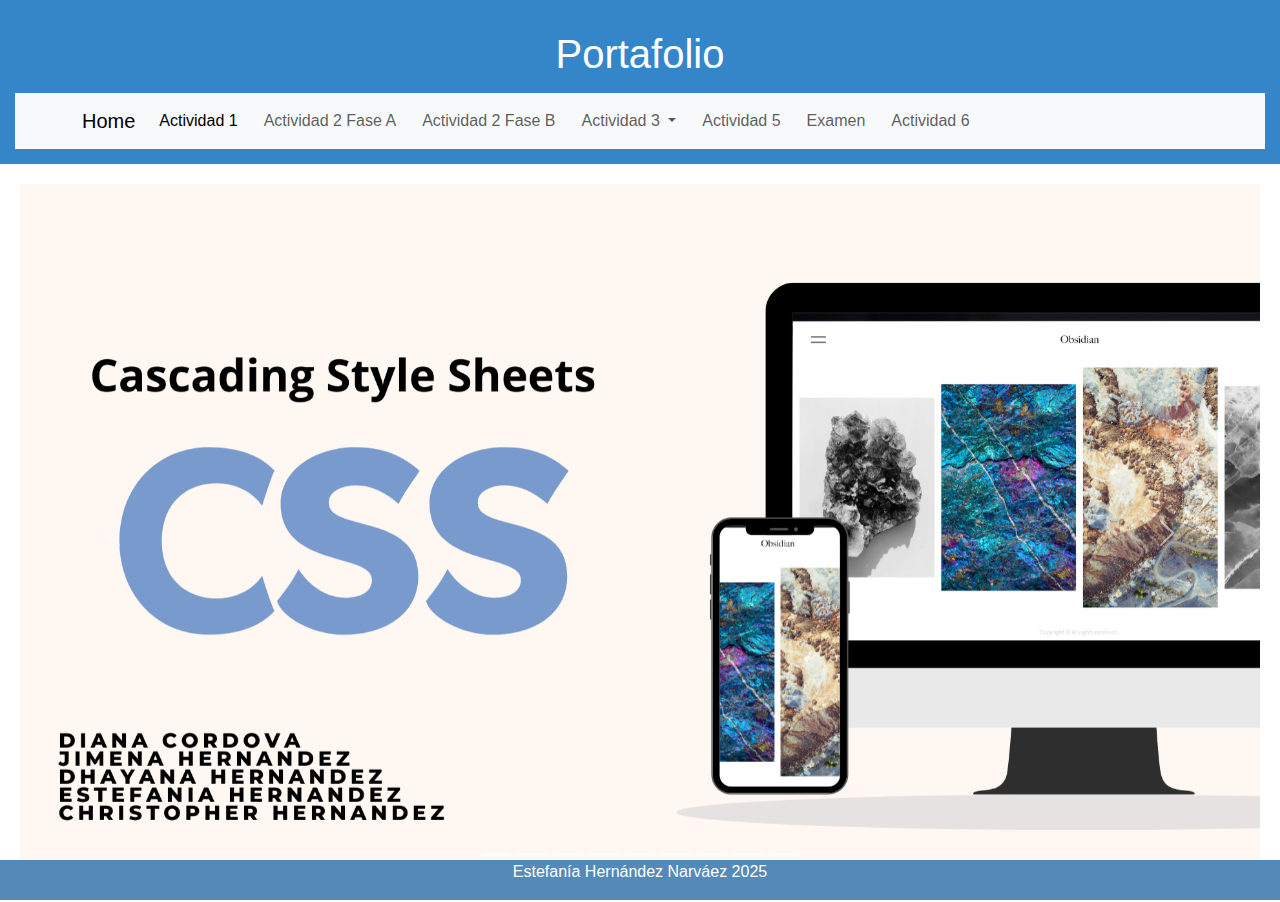
==== actividad1.html @ cd9b88b3 "subir archivos" ====
<!doctype html>
<html lang="en">
  <head>
    <meta charset="utf-8">
    <meta name="viewport" content="width=device-width, initial-scale=1">
    <title>Portafolio</title>
    <link href="https://cdn.jsdelivr.net/npm/bootstrap@5.3.3/dist/css/bootstrap.min.css" rel="stylesheet" integrity="sha384-QWTKZyjpPEjISv5WaRU9OFeRpok6YctnYmDr5pNlyT2bRjXh0JMhjY6hW+ALEwIH" crossorigin="anonymous">
    <link rel="stylesheet" href="css/estilo.css">
  </head>
  <body>
    <header>
      <h1>Portafolio</h1>
      <nav class="navbar navbar-expand-lg bg-body-tertiary">
        <div class="container">
          <a class="navbar-brand" href="index.html">Home</a>
          <button class="navbar-toggler" type="button" data-bs-toggle="collapse" data-bs-target="#navbarNav" aria-controls="navbarNav" aria-expanded="false" aria-label="Toggle navigation">
            <span class="navbar-toggler-icon"></span>
          </button>
          <div class="collapse navbar-collapse" id="navbarNav">
            <ul class="navbar-nav">
              <li class="nav-item">
                <a class="nav-link active" aria-current="page" href="actividad1.html">Actividad 1 </a>
              </li>
              <li class="nav-item">
                <a class="nav-link" href="actividad2a.html">Actividad 2 Fase A</a>
              </li>
              <li class="nav-item">
                <a class="nav-link" href="actividad2b.html">Actividad 2 Fase B</a>
              </li>
              <li class="nav-item dropdown">
                <a class="nav-link dropdown-toggle" href="#" role="button" data-bs-toggle="dropdown" aria-expanded="false">
                  Actividad 3
                </a>
                <ul class="dropdown-menu">
                  <li><a class="dropdown-item" href="actividad3.html">Mis Hobbies</a></li>
                  <li><a class="dropdown-item" href="hobbie3.html">La historia de la banda</a></li>
                  <li><a class="dropdown-item" href="hobbie2.html">Mi banda Favorita</a></li>
                </ul>
              </li>
              <li class="nav-item">
                <a class="nav-link" href="actividad5.html">Actividad 5</a>
              </li>
              <li class="nav-item">
                <a class="nav-link" href="examen.html">Examen</a>
              </li>
              <li class="nav-item">
                <a class="nav-link" href="actividad6.html">Actividad 6 </a>
              </li>
            </ul>
          </div>
        </div>
      </nav>
  </header>

<main>
    <div id="carouselExampleIndicators" class="carousel slide">
        <div class="carousel-indicators">
          <button type="button" data-bs-target="#carouselExampleIndicators" data-bs-slide-to="0" class="active" aria-current="true" aria-label="Slide 1"></button>
          <button type="button" data-bs-target="#carouselExampleIndicators" data-bs-slide-to="1" aria-label="Slide 2"></button>
          <button type="button" data-bs-target="#carouselExampleIndicators" data-bs-slide-to="2" aria-label="Slide 3"></button>
          <button type="button" data-bs-target="#carouselExampleIndicators" data-bs-slide-to="3" aria-label="Slide 4"></button>
          <button type="button" data-bs-target="#carouselExampleIndicators" data-bs-slide-to="4" aria-label="Slide 5"></button>
          <button type="button" data-bs-target="#carouselExampleIndicators" data-bs-slide-to="5" aria-label="Slide 6"></button>
          <button type="button" data-bs-target="#carouselExampleIndicators" data-bs-slide-to="6" aria-label="Slide 7"></button>
          <button type="button" data-bs-target="#carouselExampleIndicators" data-bs-slide-to="7" aria-label="Slide 8"></button>
          <button type="button" data-bs-target="#carouselExampleIndicators" data-bs-slide-to="8" aria-label="Slide 0"></button>
        </div>
        <div class="carousel-inner">
          <div class="carousel-item active">
            <img src="img/1.png" class="d-block w-100" alt="Diapositiva 1">
          </div>
          <div class="carousel-item">
            <img src="img/2.png" class="d-block w-100" alt="Diapositiva 2">
          </div>
          <div class="carousel-item">
            <img src="img/3.png" class="d-block w-100" alt="Diapositiva 3">
          </div>
          <div class="carousel-item">
            <img src="img/4.png" class="d-block w-100" alt="Diapositiva 4">
          </div>
          <div class="carousel-item">
            <img src="img/5.png" class="d-block w-100" alt="Diapositiva 5">
          </div>
          <div class="carousel-item">
            <img src="img/6.png" class="d-block w-100" alt="Diapositiva 6">
          </div>
          <div class="carousel-item">
            <img src="img/7.png" class="d-block w-100" alt="Diapositiva 7">
          </div>
          <div class="carousel-item">
            <img src="img/8.png" class="d-block w-100" alt="Diapositiva 8">
          </div>
          <div class="carousel-item">
            <img src="img/9.png" class="d-block w-100" alt="Diapositiva 9">
          </div>
          
        </div>
        <button class="carousel-control-prev" type="button" data-bs-target="#carouselExampleIndicators" data-bs-slide="prev">
          <span class="carousel-control-prev-icon" aria-hidden="true"></span>
          <span class="visually-hidden">Previous</span>
        </button>
        <button class="carousel-control-next" type="button" data-bs-target="#carouselExampleIndicators" data-bs-slide="next">
          <span class="carousel-control-next-icon" aria-hidden="true"></span>
          <span class="visually-hidden">Next</span>
        </button>
      </div>


    <script src="https://cdn.jsdelivr.net/npm/bootstrap@5.3.3/dist/js/bootstrap.bundle.min.js" integrity="sha384-YvpcrYf0tY3lHB60NNkmXc5s9fDVZLESaAA55NDzOxhy9GkcIdslK1eN7N6jIeHz" crossorigin="anonymous"></script>
  </main>
  <div class="footer">
    <style>
      .footer {
        position: fixed;
        left: 0;
        bottom: 0;
        width: 100%;
        background-color: #5589b7;
        color: white;
        text-align: center;
      }
    </style>
    <p>Estefanía Hernández Narváez 2025 </p>
  </div>
  </body>

</html>
---- css/estilo.css ----
body {
    margin: 0;
    font-family: Arial, sans-serif;
    font-size: medium;
}

header {
    background-color: #f0f0f0;
    padding: 20px;
    text-align: center;
}

nav ul {
    list-style: none;
    padding: 0;
}

nav li {
    display: inline-block;
    margin-right: 10px;
}

main {
    padding: 20px;
}
header {
    background-color: #3586c9;
    color: #ffffff;
    padding: 15px;
  }
  header h1 {
    margin: 0;
    background-color: #3586c9;
    color: #ffffff;
    padding: 15px;
  }
footer {
    background-color: #6871c2;
    color: #ffffff;
    text-align: center;
    font-size: 12px;
    padding: 15px;

  }
  col-12 col-md-4{
    background-color: #f0f0f0;
    padding: 20px;
    text-align: center;
  }
    col-12 col-md-8{
        background-color: #f0f0f0;
        padding: 20px;
        text-align: center;
    }
    .carouselExampleCaptions {
        /* Add your styles here */
        background-color: #f0f0f0;
        padding: 20px;
        text-align: center;
        image-rendering: auto;
    }
    h2 {
        margin-bottom: 20px;
        font-size: 2em;
        text-align: center;
        color: #6871c2;
    }
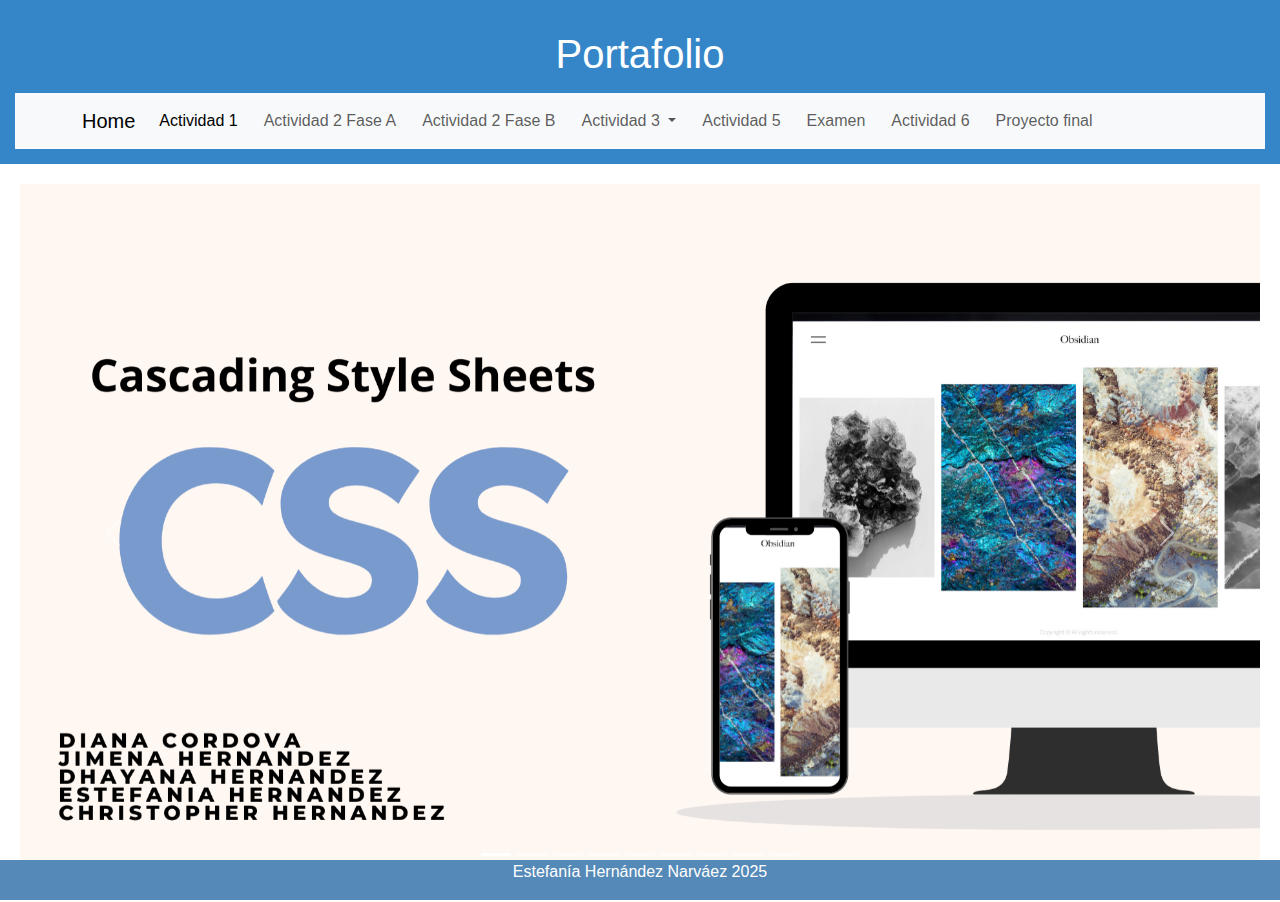
==== commit 335c905b: "Update actividad1.html" ====
--- a/actividad1.html
+++ b/actividad1.html
@@ -45,6 +45,9 @@
               </li>
               <li class="nav-item">
                 <a class="nav-link" href="actividad6.html">Actividad 6 </a>
+              </li>
+              <li class="nav-item">
+                <a class="nav-link" href="proyecto"> Proyecto final</a>
               </li>
             </ul>
           </div>
@@ -124,4 +127,4 @@
   </div>
   </body>
 
-</html>+</html>
